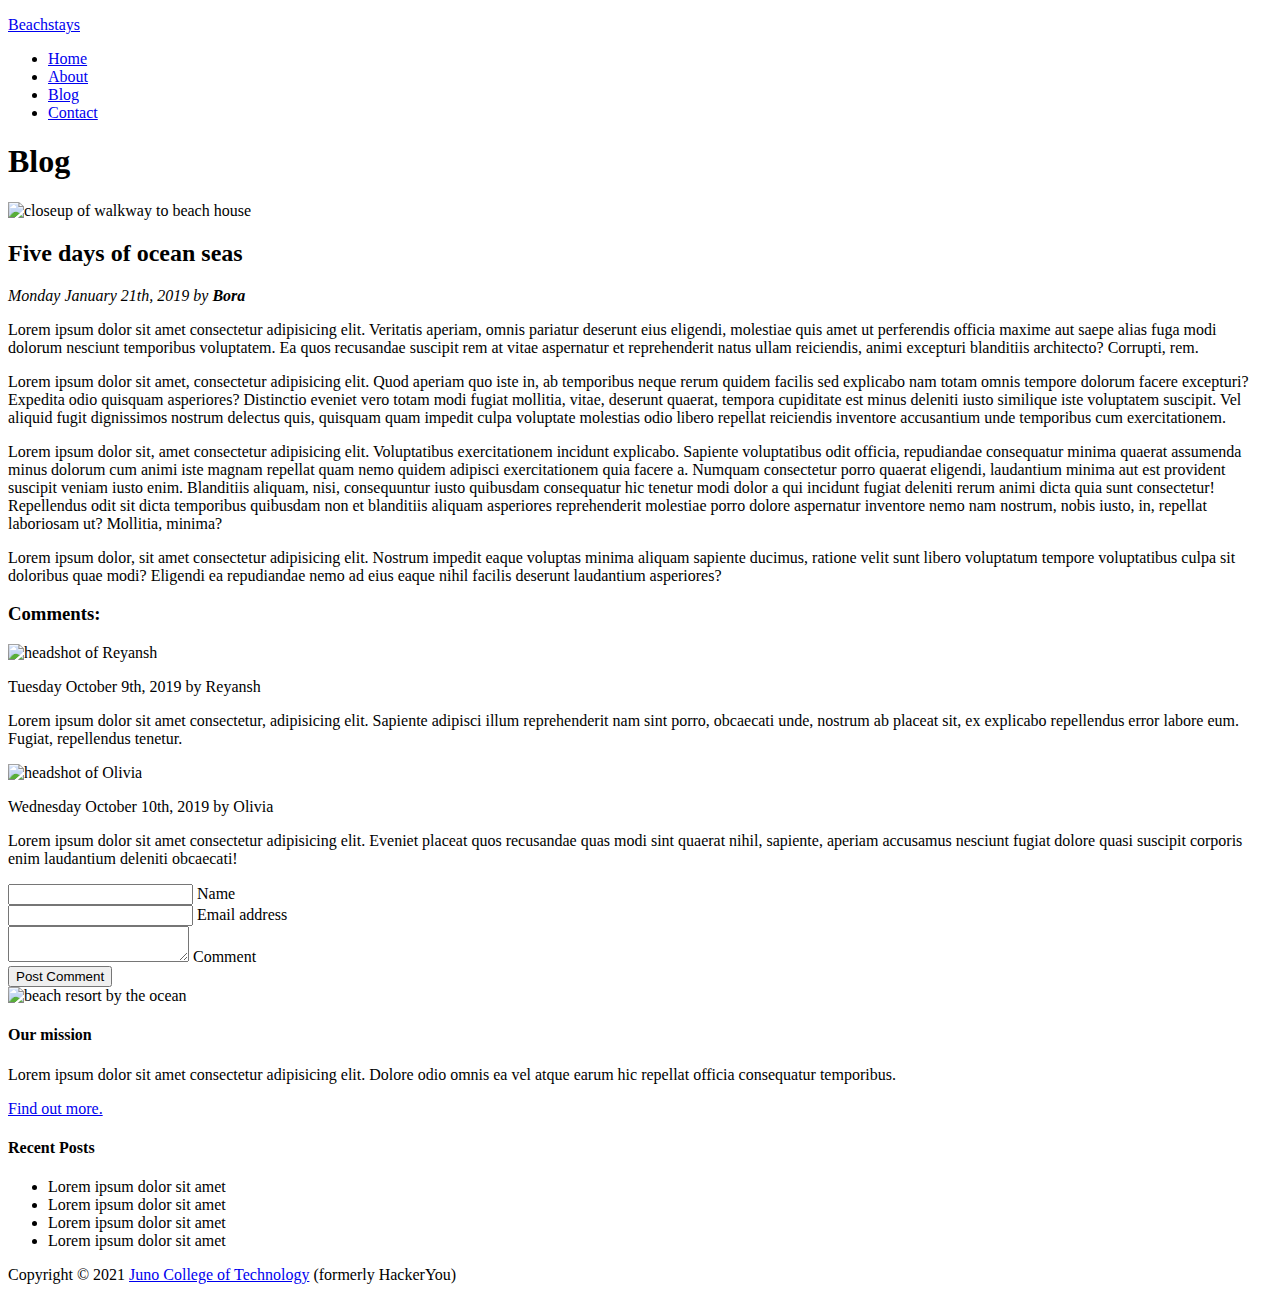
==== blog.html @ acf69e94 "Initilize Blog page:notebook:" ====
<!DOCTYPE html>
<html lang="en">

<head>
    <meta charset="UTF-8">
    <meta http-equiv="X-UA-Compatible" content="IE=edge">
    <meta name="viewport" content="width=device-width, initial-scale=1.0">
    <title>Document</title>
    <!-- link to google fonts -->
    <link rel="preconnect" href="https://fonts.googleapis.com">
    <link rel="preconnect" href="https://fonts.gstatic.com" crossorigin>
    <link
        href="https://fonts.googleapis.com/css2?family=Lato:wght@300;400;700&family=Playfair+Display+SC:ital,wght@1,900&display=swap"
        rel="stylesheet">
    <!-- link to font awesome -->
    <script src="https://kit.fontawesome.com/1eff98ce6d.js" crossorigin="anonymous"></script>
    <!-- link to stylesheet -->
    <link rel="stylesheet" href="./styles/styles.css">
</head>

<body>
    <header class="blogHeader">
        <div class="navContainer wrapper">
            <p><a href="index.html" class="logo">Beachstays</a></p>
            <nav>
                <ul>
                    <li><a href="index.html">Home</a></li>
                    <li><a href="#">About</a></li>
                    <li><a href="blog.html" class="blog">Blog</a></li>
                    <li><a href="contact.html">Contact</a></li>
                </ul>
            </nav>
        </div> <!-- navContainer wrapper -->
    </header>

    <main class="blogMain">
        <div class="mainContainer">
            <h1 class="blogH1">Blog</h1>

            <div class="imgContainer">
                <img src="./images/post-image.jpg" alt="closeup of walkway to beach house">
            </div>

            <article>
                <h2 class="blogH2">Five days of ocean seas</h2>

                <cite class="timestamp">Monday January 21th, 2019 by <strong>Bora</strong></cite>

                <p>Lorem ipsum dolor sit amet consectetur adipisicing elit. Veritatis aperiam, omnis pariatur deserunt
                    eius eligendi, molestiae quis amet ut perferendis officia maxime aut saepe alias fuga modi dolorum
                    nesciunt temporibus voluptatem. Ea quos recusandae suscipit rem at vitae aspernatur et reprehenderit
                    natus ullam reiciendis, animi excepturi blanditiis architecto? Corrupti, rem.</p>
                <p>Lorem ipsum dolor sit amet, consectetur adipisicing elit. Quod aperiam quo iste in, ab temporibus
                    neque rerum quidem facilis sed explicabo nam totam omnis tempore dolorum facere excepturi? Expedita
                    odio quisquam asperiores? Distinctio eveniet vero totam modi fugiat mollitia, vitae, deserunt
                    quaerat, tempora cupiditate est minus deleniti iusto similique iste voluptatem suscipit. Vel aliquid
                    fugit dignissimos nostrum delectus quis, quisquam quam impedit culpa voluptate molestias odio libero
                    repellat reiciendis inventore accusantium unde temporibus cum exercitationem.</p>
                <p>Lorem ipsum dolor sit, amet consectetur adipisicing elit. Voluptatibus exercitationem incidunt
                    explicabo. Sapiente voluptatibus odit officia, repudiandae consequatur minima quaerat assumenda
                    minus dolorum cum animi iste magnam repellat quam nemo quidem adipisci exercitationem quia facere a.
                    Numquam consectetur porro quaerat eligendi, laudantium minima aut est provident suscipit veniam
                    iusto enim. Blanditiis aliquam, nisi, consequuntur iusto quibusdam consequatur hic tenetur modi
                    dolor a qui incidunt fugiat deleniti rerum animi dicta quia sunt consectetur! Repellendus odit sit
                    dicta temporibus quibusdam non et blanditiis aliquam asperiores reprehenderit molestiae porro dolore
                    aspernatur inventore nemo nam nostrum, nobis iusto, in, repellat laboriosam ut? Mollitia, minima?
                </p>
                <p>Lorem ipsum dolor, sit amet consectetur adipisicing elit. Nostrum impedit eaque voluptas minima
                    aliquam sapiente ducimus, ratione velit sunt libero voluptatum tempore voluptatibus culpa sit
                    doloribus quae modi? Eligendi ea repudiandae nemo ad eius eaque nihil facilis deserunt laudantium
                    asperiores?</p>
            </article>

            <section class="commentContainer wrapper">
                <h3 class="blogH3">Comments:</h3>

                <div class="userContainer">
                    <div class="profilePic">
                        <img src="./images/comment-image.jpg" alt="headshot of Reyansh">
                    </div>

                    <div class="text">
                        <p>Tuesday October 9th, 2019 by Reyansh</p>
                        <p>Lorem ipsum dolor sit amet consectetur, adipisicing elit. Sapiente adipisci illum
                            reprehenderit nam
                            sint porro, obcaecati unde, nostrum ab placeat sit, ex explicabo repellendus error labore
                            eum.
                            Fugiat, repellendus tenetur.</p>
                    </div>
                </div>

                <div class="userContainer">
                    <div class="profilePic">
                        <img src="./images/comment-image2.jpg" alt="headshot of Olivia">
                    </div>

                    <div class="text">
                        <p>Wednesday October 10th, 2019 by Olivia</p>
                        <p>Lorem ipsum dolor sit amet consectetur adipisicing elit. Eveniet placeat quos recusandae quas
                            modi
                            sint quaerat nihil, sapiente, aperiam accusamus nesciunt fugiat dolore quasi suscipit
                            corporis enim
                            laudantium deleniti obcaecati!</p>
                    </div>
                </div>
            </section> <!-- commentContainer -->

            <form action="#" class="blogForm">
                <div class="formContainer-top">
                    <div class="form box1">
                        <input type="text" name="name" id="name" placeholder="" required>
                        <label for="name">Name</label>
                    </div>
                    <div class="form box2">
                        <input type="email" name="email" id="email" placeholder="" required>
                        <label for="email">Email address</label>
                    </div>
                </div>
                <div class="form box3">
                    <textarea id="comment" name="comment" placeholder="" maxlength="200" required></textarea>
                    <label for="comment">Comment</label>
                </div>
                <button type="submit">Post Comment</button>
            </form>
        </div> <!-- mainContainer -->

        <aside class="blogAside">
            <div>
                <img src="./images/sidebar-image.jpg" alt="beach resort by the ocean">
            </div>

            <div>
                <h4 class="mainH4">Our mission</h4>
                <p>Lorem ipsum dolor sit amet consectetur adipisicing elit. Dolore odio omnis ea vel atque earum hic
                    repellat officia consequatur temporibus.</p>
                <a href="#">Find out more.</a>
            </div>

            <div>
                <h4 class="mainH4">Recent Posts</h4>
                <ul>
                    <li><span class="blogSpan">Lorem ipsum dolor sit amet</span></li>
                    <li><span class="blogSpan">Lorem ipsum dolor sit amet</span></li>
                    <li><span class="blogSpan">Lorem ipsum dolor sit amet</span></li>
                    <li><span class="blogSpan">Lorem ipsum dolor sit amet</span></li>
                </ul>
            </div>
        </aside> <!-- aside -->
    </main>

    <footer class="blogFooter">
        <p>Copyright © 2021 <a href="https://junocollege.com/">Juno College of Technology</a> (formerly HackerYou)</p>
    </footer>

</body>

</html>
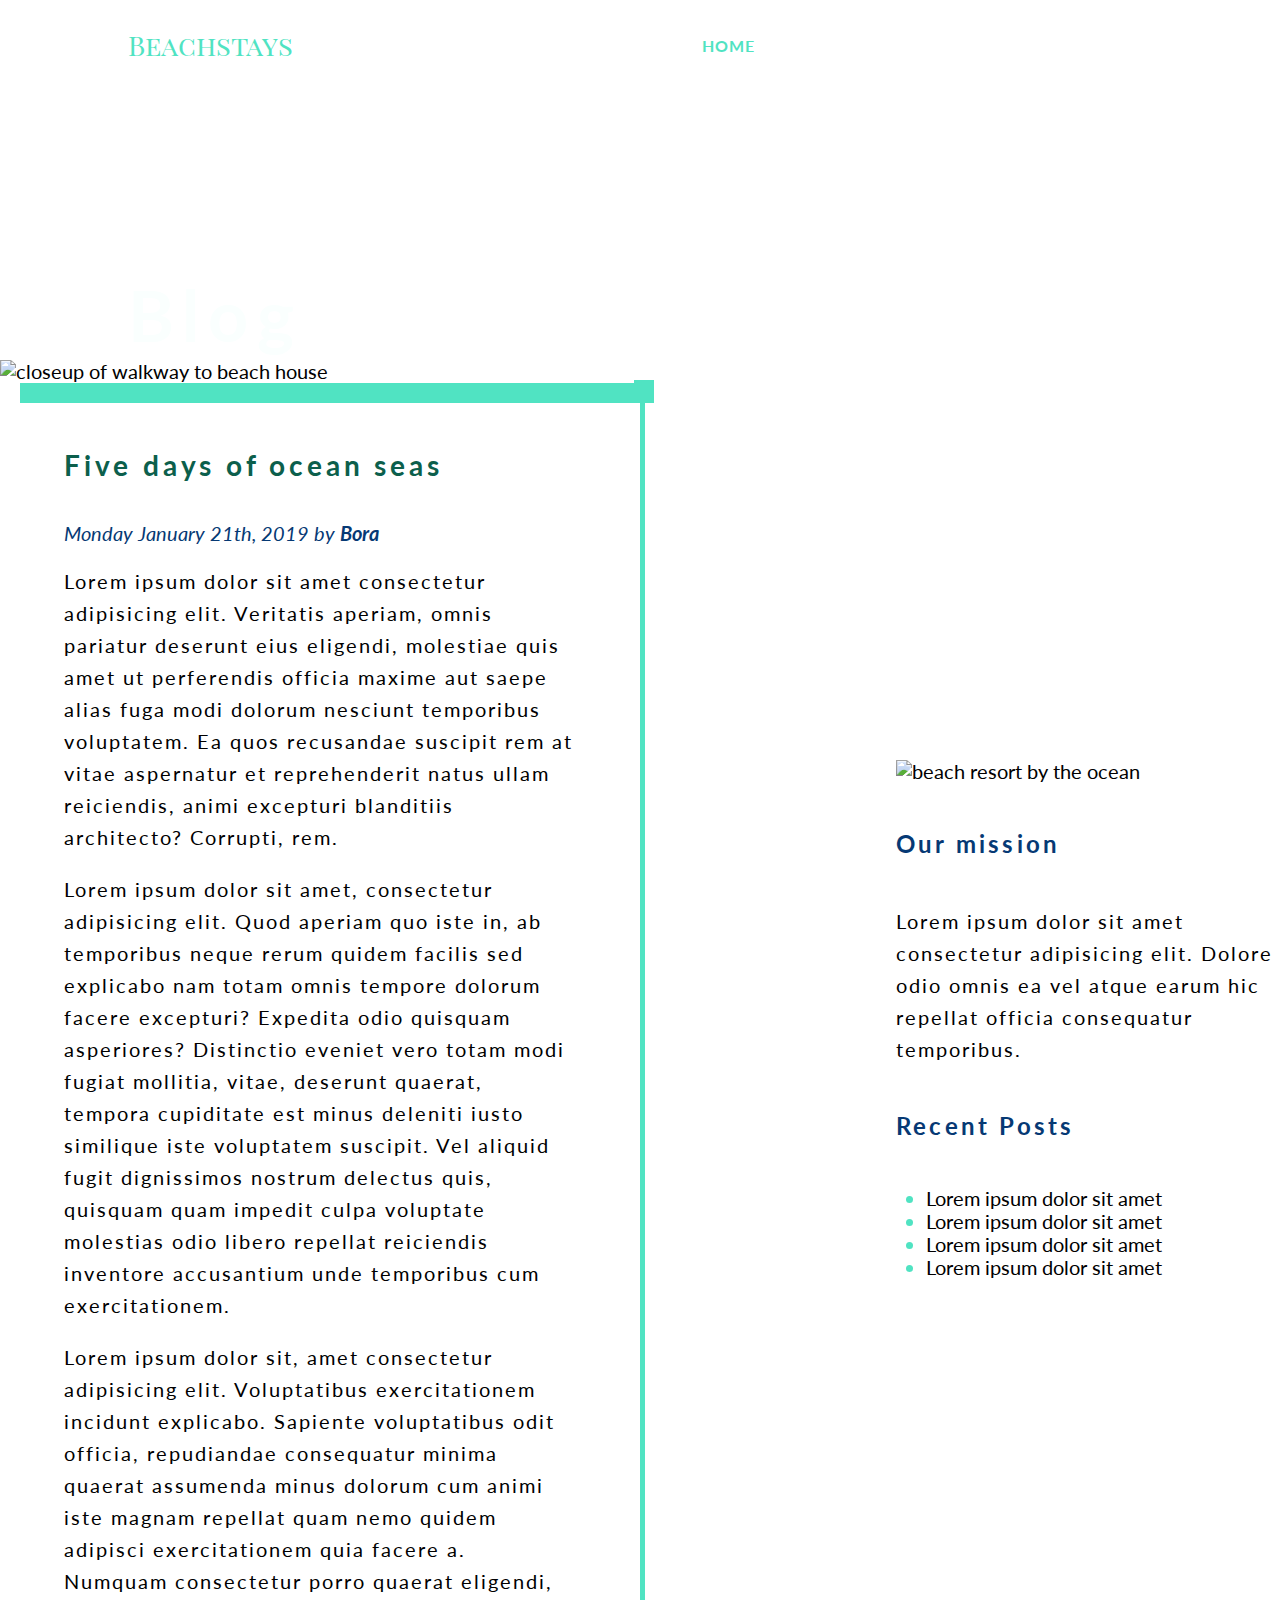
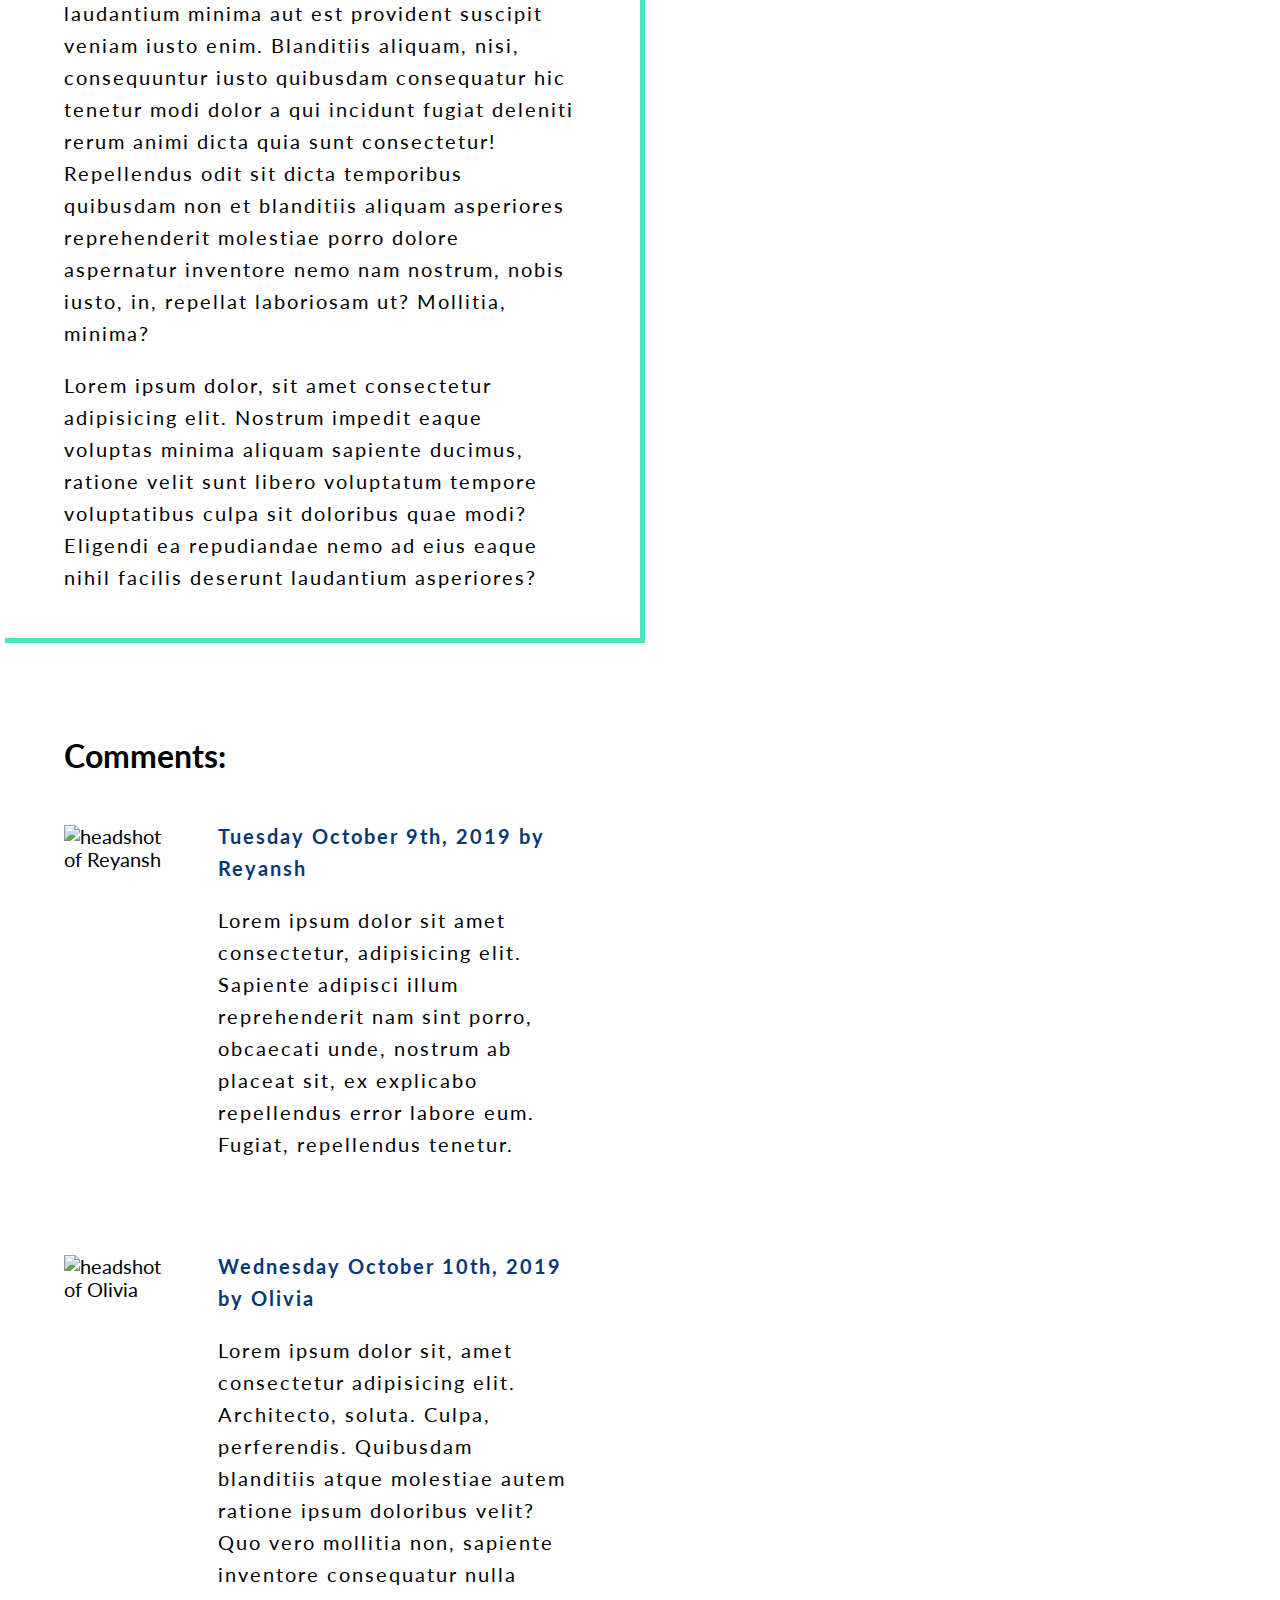
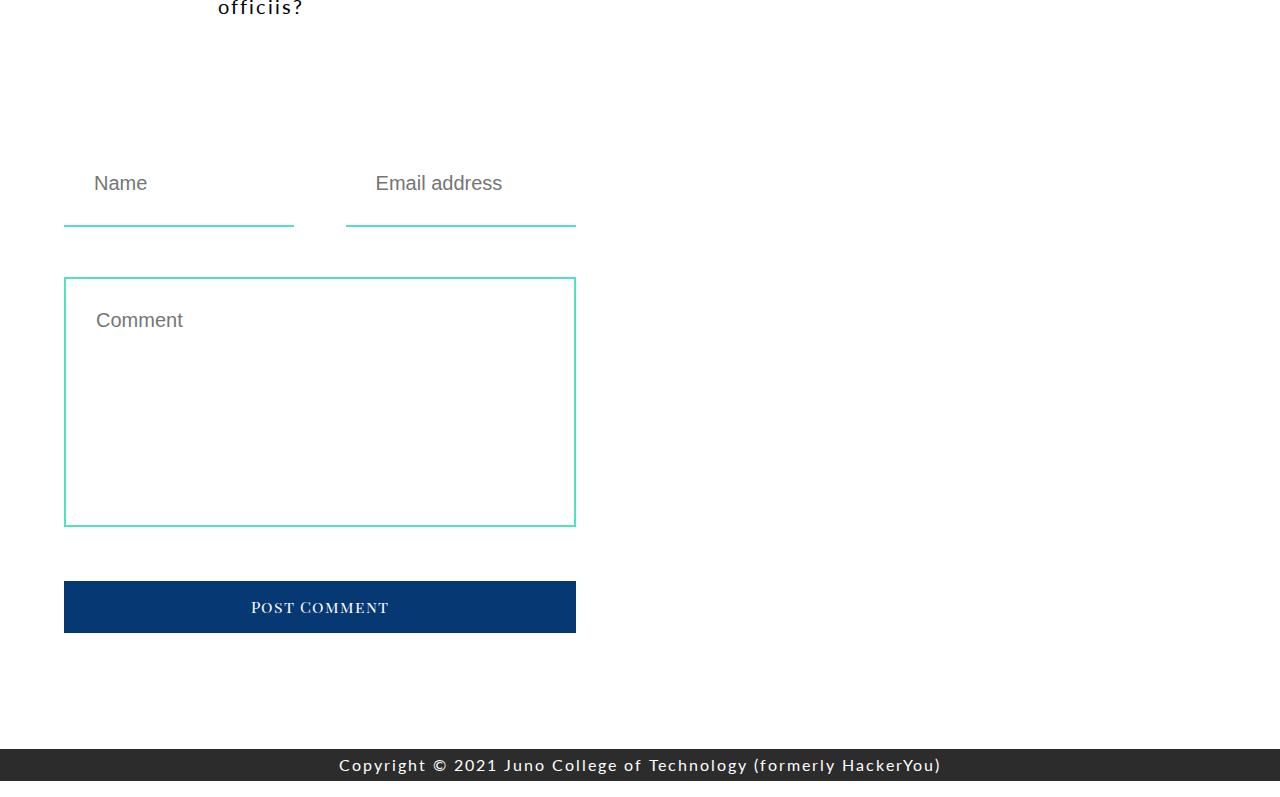
==== commit 4ab0ca14: "Fix responsiveness and reorganize code" ====
--- a/blog.html
+++ b/blog.html
@@ -1,157 +1,185 @@
 <!DOCTYPE html>
 <html lang="en">
-
 <head>
     <meta charset="UTF-8">
     <meta http-equiv="X-UA-Compatible" content="IE=edge">
     <meta name="viewport" content="width=device-width, initial-scale=1.0">
-    <title>Document</title>
+    <title>Blog</title>
+    
     <!-- link to google fonts -->
     <link rel="preconnect" href="https://fonts.googleapis.com">
     <link rel="preconnect" href="https://fonts.gstatic.com" crossorigin>
-    <link
-        href="https://fonts.googleapis.com/css2?family=Lato:wght@300;400;700&family=Playfair+Display+SC:ital,wght@1,900&display=swap"
-        rel="stylesheet">
+    <link href="https://fonts.googleapis.com/css2?family=Lato:wght@300;400;700&family=Playfair+Display+SC:ital,wght@1,900&display=swap" rel="stylesheet">
+
     <!-- link to font awesome -->
     <script src="https://kit.fontawesome.com/1eff98ce6d.js" crossorigin="anonymous"></script>
+
     <!-- link to stylesheet -->
     <link rel="stylesheet" href="./styles/styles.css">
 </head>
 
 <body>
-    <header class="blogHeader">
-        <div class="navContainer wrapper">
-            <p><a href="index.html" class="logo">Beachstays</a></p>
-            <nav>
-                <ul>
-                    <li><a href="index.html">Home</a></li>
-                    <li><a href="#">About</a></li>
-                    <li><a href="blog.html" class="blog">Blog</a></li>
-                    <li><a href="contact.html">Contact</a></li>
-                </ul>
-            </nav>
-        </div> <!-- navContainer wrapper -->
+    <header class='blogHeader'>
+        <div class="blogBackground">
+            <div class="wrapper">
+                <div class="navContainer">
+                    <a class="navLogo" href="./home.html">Beachstays</a>
+                    <!------- nav START ------->
+                    <nav>
+                        <div class="mobileMenu">
+                            <button id="toggleBar" class='button'>Menu</button>
+                        </div>
+                        <ul class="mainMenu">
+                            <li><a class="selected" href="./home.html">Home</a></li>
+                            <li><a href="./home.html#about">About</a></li>
+                            <li><a href="./blog.html">Blog</a></li>
+                            <li><a href="./contact.html">Contact</a></li>
+                        </ul>
+                    </nav>
+                    <!------- nav END ------->
+                </div>
+            </div>
+            <!------- title START ------->
+            <div class="blogTitleContainer">
+                <div class="wrapper">
+                    <h2>Blog</h2>
+                </div>
+            </div>
+            <!------- title END ------->
+        </div>
     </header>
-
-    <main class="blogMain">
-        <div class="mainContainer">
-            <h1 class="blogH1">Blog</h1>
-
-            <div class="imgContainer">
+    
+    <main class='blogMain'>
+        <section class="leftBlogContainer">
+            <!------- blog img START ------->
+            <div class="blogImgContainer">
                 <img src="./images/post-image.jpg" alt="closeup of walkway to beach house">
             </div>
-
-            <article>
-                <h2 class="blogH2">Five days of ocean seas</h2>
-
-                <cite class="timestamp">Monday January 21th, 2019 by <strong>Bora</strong></cite>
-
-                <p>Lorem ipsum dolor sit amet consectetur adipisicing elit. Veritatis aperiam, omnis pariatur deserunt
-                    eius eligendi, molestiae quis amet ut perferendis officia maxime aut saepe alias fuga modi dolorum
-                    nesciunt temporibus voluptatem. Ea quos recusandae suscipit rem at vitae aspernatur et reprehenderit
-                    natus ullam reiciendis, animi excepturi blanditiis architecto? Corrupti, rem.</p>
-                <p>Lorem ipsum dolor sit amet, consectetur adipisicing elit. Quod aperiam quo iste in, ab temporibus
-                    neque rerum quidem facilis sed explicabo nam totam omnis tempore dolorum facere excepturi? Expedita
-                    odio quisquam asperiores? Distinctio eveniet vero totam modi fugiat mollitia, vitae, deserunt
-                    quaerat, tempora cupiditate est minus deleniti iusto similique iste voluptatem suscipit. Vel aliquid
-                    fugit dignissimos nostrum delectus quis, quisquam quam impedit culpa voluptate molestias odio libero
-                    repellat reiciendis inventore accusantium unde temporibus cum exercitationem.</p>
-                <p>Lorem ipsum dolor sit, amet consectetur adipisicing elit. Voluptatibus exercitationem incidunt
-                    explicabo. Sapiente voluptatibus odit officia, repudiandae consequatur minima quaerat assumenda
-                    minus dolorum cum animi iste magnam repellat quam nemo quidem adipisci exercitationem quia facere a.
-                    Numquam consectetur porro quaerat eligendi, laudantium minima aut est provident suscipit veniam
-                    iusto enim. Blanditiis aliquam, nisi, consequuntur iusto quibusdam consequatur hic tenetur modi
-                    dolor a qui incidunt fugiat deleniti rerum animi dicta quia sunt consectetur! Repellendus odit sit
-                    dicta temporibus quibusdam non et blanditiis aliquam asperiores reprehenderit molestiae porro dolore
-                    aspernatur inventore nemo nam nostrum, nobis iusto, in, repellat laboriosam ut? Mollitia, minima?
-                </p>
-                <p>Lorem ipsum dolor, sit amet consectetur adipisicing elit. Nostrum impedit eaque voluptas minima
-                    aliquam sapiente ducimus, ratione velit sunt libero voluptatum tempore voluptatibus culpa sit
-                    doloribus quae modi? Eligendi ea repudiandae nemo ad eius eaque nihil facilis deserunt laudantium
-                    asperiores?</p>
+            <!------- blog img END ------->
+    
+            <!------- blog article START ------->
+            <article class="blogTextContainer">
+                <div class="wrapper">
+                    <h3>Five days of ocean seas</h3>
+                    <cite>Monday January 21th, 2019 by <strong>Bora</strong></cite>
+                    <p>Lorem ipsum dolor sit amet consectetur adipisicing elit. Veritatis aperiam, omnis pariatur deserunt
+                        eius eligendi, molestiae quis amet ut perferendis officia maxime aut saepe alias fuga modi dolorum
+                        nesciunt temporibus voluptatem. Ea quos recusandae suscipit rem at vitae aspernatur et reprehenderit
+                        natus ullam reiciendis, animi excepturi blanditiis architecto? Corrupti, rem.</p>
+                    <p>Lorem ipsum dolor sit amet, consectetur adipisicing elit. Quod aperiam quo iste in, ab temporibus
+                        neque rerum quidem facilis sed explicabo nam totam omnis tempore dolorum facere excepturi? Expedita
+                        odio quisquam asperiores? Distinctio eveniet vero totam modi fugiat mollitia, vitae, deserunt
+                        quaerat, tempora cupiditate est minus deleniti iusto similique iste voluptatem suscipit. Vel aliquid
+                        fugit dignissimos nostrum delectus quis, quisquam quam impedit culpa voluptate molestias odio libero
+                        repellat reiciendis inventore accusantium unde temporibus cum exercitationem.</p>
+                    <p>Lorem ipsum dolor sit, amet consectetur adipisicing elit. Voluptatibus exercitationem incidunt
+                        explicabo. Sapiente voluptatibus odit officia, repudiandae consequatur minima quaerat assumenda
+                        minus dolorum cum animi iste magnam repellat quam nemo quidem adipisci exercitationem quia facere a.
+                        Numquam consectetur porro quaerat eligendi, laudantium minima aut est provident suscipit veniam
+                        iusto enim. Blanditiis aliquam, nisi, consequuntur iusto quibusdam consequatur hic tenetur modi
+                        dolor a qui incidunt fugiat deleniti rerum animi dicta quia sunt consectetur! Repellendus odit sit
+                        dicta temporibus quibusdam non et blanditiis aliquam asperiores reprehenderit molestiae porro dolore
+                        aspernatur inventore nemo nam nostrum, nobis iusto, in, repellat laboriosam ut? Mollitia, minima?
+                    </p>
+                    <p>Lorem ipsum dolor, sit amet consectetur adipisicing elit. Nostrum impedit eaque voluptas minima
+                        aliquam sapiente ducimus, ratione velit sunt libero voluptatum tempore voluptatibus culpa sit
+                        doloribus quae modi? Eligendi ea repudiandae nemo ad eius eaque nihil facilis deserunt laudantium
+                        asperiores?</p>
+                </div>
             </article>
-
-            <section class="commentContainer wrapper">
-                <h3 class="blogH3">Comments:</h3>
-
-                <div class="userContainer">
-                    <div class="profilePic">
-                        <img src="./images/comment-image.jpg" alt="headshot of Reyansh">
+            <!------- blog article END ------->
+    
+            <!------- comment section START ------->
+            <div class="commentContainer">
+                <div class="wrapper">
+                    <h6>Comments:</h6>
+                    <div class="userContainer">
+                        <div class="userImgContainer">
+                            <img src="./images/comment-image.jpg" alt="headshot of Reyansh">
+                        </div>
+                        <div class="userTextContainer">
+                            <p>Tuesday October 9th, 2019 by Reyansh</p>
+                            <p>Lorem ipsum dolor sit amet consectetur, adipisicing elit. Sapiente adipisci illum
+                                reprehenderit nam sint porro, obcaecati unde, nostrum ab placeat sit, ex explicabo
+                                repellendus error labore eum. Fugiat, repellendus tenetur.</p>
+                        </div>
                     </div>
-
-                    <div class="text">
-                        <p>Tuesday October 9th, 2019 by Reyansh</p>
-                        <p>Lorem ipsum dolor sit amet consectetur, adipisicing elit. Sapiente adipisci illum
-                            reprehenderit nam
-                            sint porro, obcaecati unde, nostrum ab placeat sit, ex explicabo repellendus error labore
-                            eum.
-                            Fugiat, repellendus tenetur.</p>
+    
+                    <div class="userContainer">
+                        <div class="userImgContainer">
+                            <img src="./images/comment-image2.jpg" alt="headshot of Olivia">
+                        </div>
+                        <div class="userTextContainer">
+                            <p>Wednesday October 10th, 2019 by Olivia</p>
+                            <p>Lorem ipsum dolor sit, amet consectetur adipisicing elit. Architecto, soluta. Culpa,
+                                perferendis. Quibusdam blanditiis atque molestiae autem ratione ipsum doloribus velit? Quo
+                                vero mollitia non, sapiente inventore consequatur nulla officiis?</p>
+                        </div>
                     </div>
+                    <!------- form container START ------->
+                    <form target="_blank" method="POST" class='blogForm'>
+                        <div class="topContainer">
+                            <label for="inputName" class="sr-only">Name</label>
+                            <input type="text" id="inputName" name="name" placeholder="Name" required="required">
+    
+                            <label for="inputEmail" class="sr-only">Email address</label>
+                            <input type="email" id="inputEmail" name="email" placeholder="Email address"
+                                required="required">
+                        </div>
+    
+                        <label for="inputMessage" class="sr-only">Comment</label>
+                        <textarea name="message" id="inputMessage" placeholder="Comment" required="required"></textarea>
+    
+                        <button type="submit" class='button'>Post Comment</button>
+                    </form>
+                    <!------- form container END ------->
                 </div>
-
-                <div class="userContainer">
-                    <div class="profilePic">
-                        <img src="./images/comment-image2.jpg" alt="headshot of Olivia">
-                    </div>
-
-                    <div class="text">
-                        <p>Wednesday October 10th, 2019 by Olivia</p>
-                        <p>Lorem ipsum dolor sit amet consectetur adipisicing elit. Eveniet placeat quos recusandae quas
-                            modi
-                            sint quaerat nihil, sapiente, aperiam accusamus nesciunt fugiat dolore quasi suscipit
-                            corporis enim
-                            laudantium deleniti obcaecati!</p>
-                    </div>
-                </div>
-            </section> <!-- commentContainer -->
-
-            <form action="#" class="blogForm">
-                <div class="formContainer-top">
-                    <div class="form box1">
-                        <input type="text" name="name" id="name" placeholder="" required>
-                        <label for="name">Name</label>
-                    </div>
-                    <div class="form box2">
-                        <input type="email" name="email" id="email" placeholder="" required>
-                        <label for="email">Email address</label>
-                    </div>
-                </div>
-                <div class="form box3">
-                    <textarea id="comment" name="comment" placeholder="" maxlength="200" required></textarea>
-                    <label for="comment">Comment</label>
-                </div>
-                <button type="submit">Post Comment</button>
-            </form>
-        </div> <!-- mainContainer -->
-
-        <aside class="blogAside">
+                <!------- comment section END ------->
+            </div>
+    
+        </section>
+        <!------- aside container START ------->
+        <aside class="rightBlogContainer">
+            <div class="blogMargin"></div>
             <div>
                 <img src="./images/sidebar-image.jpg" alt="beach resort by the ocean">
             </div>
-
             <div>
-                <h4 class="mainH4">Our mission</h4>
+                <h4>Our mission</h4>
                 <p>Lorem ipsum dolor sit amet consectetur adipisicing elit. Dolore odio omnis ea vel atque earum hic
                     repellat officia consequatur temporibus.</p>
-                <a href="#">Find out more.</a>
             </div>
-
             <div>
-                <h4 class="mainH4">Recent Posts</h4>
+                <h4>Recent Posts</h4>
                 <ul>
-                    <li><span class="blogSpan">Lorem ipsum dolor sit amet</span></li>
-                    <li><span class="blogSpan">Lorem ipsum dolor sit amet</span></li>
-                    <li><span class="blogSpan">Lorem ipsum dolor sit amet</span></li>
-                    <li><span class="blogSpan">Lorem ipsum dolor sit amet</span></li>
+                    <li>
+                        <a href="#"><span class="blogSpan">Lorem ipsum dolor sit amet</span></a>
+                    </li>
+                    <li>
+                        <a href="#"><span class="blogSpan">Lorem ipsum dolor sit amet</span></a>
+                    </li>
+                    <li>
+                        <a href="#"><span class="blogSpan">Lorem ipsum dolor sit amet</span></a>
+                    </li>
+                    <li>
+                        <a href="#">
+                            <span class="blogSpan">Lorem ipsum dolor sit amet</span></a>
+                    </li>
                 </ul>
             </div>
-        </aside> <!-- aside -->
+        </aside>
+        <!------- aside container END ------->
     </main>
-
-    <footer class="blogFooter">
-        <p>Copyright © 2021 <a href="https://junocollege.com/">Juno College of Technology</a> (formerly HackerYou)</p>
+    
+    <!------- footer START ------->
+    <footer>
+        <p>Copyright © 2021 <a href="https://junocollege.com/" target="_blank" rel="noopener">Juno College of Technology</a>
+            (formerly HackerYou)</p>
     </footer>
-
+    <!------- footer END ------->
+    
+    <!-- link to js -->
+    <script src="./script.js"></script>
 </body>
 
 </html>--- a/styles/styles.css
+++ b/styles/styles.css
@@ -0,0 +1,1388 @@
+html {
+  line-height: 1.15;
+  -ms-text-size-adjust: 100%;
+  -webkit-text-size-adjust: 100%;
+}
+
+body {
+  margin: 0;
+}
+
+article, aside, footer, header, nav, section {
+  display: block;
+}
+
+h1 {
+  font-size: 2em;
+  margin: 0.67em 0;
+}
+
+figcaption, figure, main {
+  display: block;
+}
+
+figure {
+  margin: 1em 40px;
+}
+
+hr {
+  -webkit-box-sizing: content-box;
+          box-sizing: content-box;
+  height: 0;
+  overflow: visible;
+}
+
+pre {
+  font-family: monospace, monospace;
+  font-size: 1em;
+}
+
+a {
+  background-color: transparent;
+  -webkit-text-decoration-skip: objects;
+}
+
+abbr[title] {
+  border-bottom: none;
+  text-decoration: underline;
+  -webkit-text-decoration: underline dotted;
+          text-decoration: underline dotted;
+}
+
+b, strong {
+  font-weight: inherit;
+}
+
+b, strong {
+  font-weight: bolder;
+}
+
+code, kbd, samp {
+  font-family: monospace, monospace;
+  font-size: 1em;
+}
+
+dfn {
+  font-style: italic;
+}
+
+mark {
+  background-color: #ff0;
+  color: #000;
+}
+
+small {
+  font-size: 80%;
+}
+
+sub, sup {
+  font-size: 75%;
+  line-height: 0;
+  position: relative;
+  vertical-align: baseline;
+}
+
+sub {
+  bottom: -0.25em;
+}
+
+sup {
+  top: -0.5em;
+}
+
+audio, video {
+  display: inline-block;
+}
+
+audio:not([controls]) {
+  display: none;
+  height: 0;
+}
+
+img {
+  border-style: none;
+}
+
+svg:not(:root) {
+  overflow: hidden;
+}
+
+button, input, optgroup, select, textarea {
+  font-family: sans-serif;
+  font-size: 100%;
+  line-height: 1.15;
+  margin: 0;
+}
+
+button, input {
+  overflow: visible;
+}
+
+button, select {
+  text-transform: none;
+}
+
+button, html [type=button], [type=reset], [type=submit] {
+  -webkit-appearance: button;
+}
+
+button::-moz-focus-inner, [type=button]::-moz-focus-inner, [type=reset]::-moz-focus-inner, [type=submit]::-moz-focus-inner {
+  border-style: none;
+  padding: 0;
+}
+
+button:-moz-focusring, [type=button]:-moz-focusring, [type=reset]:-moz-focusring, [type=submit]:-moz-focusring {
+  outline: 1px dotted ButtonText;
+}
+
+fieldset {
+  padding: 0.35em 0.75em 0.625em;
+}
+
+legend {
+  -webkit-box-sizing: border-box;
+          box-sizing: border-box;
+  color: inherit;
+  display: table;
+  max-width: 100%;
+  padding: 0;
+  white-space: normal;
+}
+
+progress {
+  display: inline-block;
+  vertical-align: baseline;
+}
+
+textarea {
+  overflow: auto;
+}
+
+[type=checkbox], [type=radio] {
+  -webkit-box-sizing: border-box;
+          box-sizing: border-box;
+  padding: 0;
+}
+
+[type=number]::-webkit-inner-spin-button, [type=number]::-webkit-outer-spin-button {
+  height: auto;
+}
+
+[type=search] {
+  -webkit-appearance: textfield;
+  outline-offset: -2px;
+}
+
+[type=search]::-webkit-search-cancel-button, [type=search]::-webkit-search-decoration {
+  -webkit-appearance: none;
+}
+
+::-webkit-file-upload-button {
+  -webkit-appearance: button;
+  font: inherit;
+}
+
+details, menu {
+  display: block;
+}
+
+summary {
+  display: list-item;
+}
+
+canvas {
+  display: inline-block;
+}
+
+template {
+  display: none;
+}
+
+[hidden] {
+  display: none;
+}
+
+.clearfix:after {
+  visibility: hidden;
+  display: block;
+  font-size: 0;
+  content: "";
+  clear: both;
+  height: 0;
+}
+
+html {
+  -webkit-box-sizing: border-box;
+  box-sizing: border-box;
+}
+
+*, *:before, *:after {
+  -webkit-box-sizing: inherit;
+          box-sizing: inherit;
+}
+
+.sr-only {
+  position: absolute;
+  width: 1px;
+  height: 1px;
+  margin: -1px;
+  border: 0;
+  padding: 0;
+  white-space: nowrap;
+  -webkit-clip-path: inset(100%);
+          clip-path: inset(100%);
+  clip: rect(0 0 0 0);
+  overflow: hidden;
+}
+
+html {
+  scroll-behavior: smooth;
+}
+
+body {
+  max-width: 2600px;
+  font-family: "Lato", sans-serif;
+  font-size: 125%;
+  margin: 0 auto;
+  padding: 0;
+}
+
+.wrapper {
+  width: 80%;
+  margin: 0 auto;
+}
+
+.navLogo,
+.titleLogo,
+.button {
+  font-family: "Playfair Display SC", serif;
+}
+
+h2 {
+  font-size: 4.35rem;
+  line-height: 58px;
+  letter-spacing: 9px;
+  color: #FAFFFE;
+}
+
+h3 {
+  font-size: 1.75rem;
+  line-height: 58px;
+  letter-spacing: 3.8px;
+  color: #0C5F4C;
+}
+
+h4 {
+  font-size: 1.5rem;
+  line-height: 58px;
+  letter-spacing: 3.2px;
+}
+
+ul {
+  padding: 0;
+}
+
+li {
+  list-style-type: none;
+}
+
+a {
+  text-decoration: none;
+  outline: none;
+}
+
+p {
+  line-height: 32px;
+  letter-spacing: 2px;
+}
+
+img {
+  width: 100%;
+  height: 100%;
+  -o-object-fit: cover;
+     object-fit: cover;
+}
+
+.button {
+  background: #063974;
+  font-size: 1rem;
+  letter-spacing: 1px;
+  line-height: 32px;
+  color: white;
+  padding: 10px 20px;
+}
+
+.button:focus,
+.button:hover {
+  background-color: #50E3C2;
+  color: white;
+  -webkit-transition: all 0.2s;
+  transition: all 0.2s;
+}
+
+.button,
+button {
+  cursor: pointer;
+  border: 0;
+}
+
+.navContainer {
+  height: 10vh;
+  display: -webkit-box;
+  display: -ms-flexbox;
+  display: flex;
+  -webkit-box-orient: horizontal;
+  -webkit-box-direction: normal;
+      -ms-flex-direction: row;
+          flex-direction: row;
+  -webkit-box-pack: justify;
+      -ms-flex-pack: justify;
+          justify-content: space-between;
+}
+.navContainer .navLogo {
+  display: -webkit-box;
+  display: -ms-flexbox;
+  display: flex;
+  -webkit-box-orient: vertical;
+  -webkit-box-direction: normal;
+      -ms-flex-direction: column;
+          flex-direction: column;
+  -webkit-box-pack: center;
+      -ms-flex-pack: center;
+          justify-content: center;
+}
+.navContainer .navLogo,
+.navContainer .navLogo:visited {
+  font-size: 1.73rem;
+  color: #50E3C2;
+}
+.navContainer nav {
+  text-align: right;
+  display: -webkit-box;
+  display: -ms-flexbox;
+  display: flex;
+  -webkit-box-orient: vertical;
+  -webkit-box-direction: normal;
+      -ms-flex-direction: column;
+          flex-direction: column;
+  -webkit-box-pack: center;
+      -ms-flex-pack: center;
+          justify-content: center;
+  width: 50%;
+  position: relative;
+}
+.navContainer nav .mobileMenu {
+  display: -webkit-box;
+  display: -ms-flexbox;
+  display: flex;
+  -webkit-box-orient: horizontal;
+  -webkit-box-direction: normal;
+      -ms-flex-direction: row;
+          flex-direction: row;
+  -webkit-box-pack: right;
+      -ms-flex-pack: right;
+          justify-content: right;
+}
+.navContainer nav .mainMenu li a {
+  font-size: 1rem;
+  line-height: 29px;
+  letter-spacing: 1px;
+  text-transform: uppercase;
+  font-weight: bold;
+}
+.navContainer nav .mainMenu li a,
+.navContainer nav .mainMenu li a:visited {
+  color: white;
+}
+.navContainer nav .mainMenu li a:focus,
+.navContainer nav .mainMenu li a:hover {
+  color: #50E3C2;
+  border-bottom: 2px solid #50E3C2;
+  -webkit-transition: all 0.2s;
+  transition: all 0.2s;
+}
+.navContainer nav .mainMenu li .selected,
+.navContainer nav .mainMenu li .selected:visited {
+  color: #50E3C2;
+}
+
+.mainMenu {
+  z-index: 100;
+  text-align: right;
+  padding: 15px;
+  display: initial;
+  display: -webkit-box;
+  display: -ms-flexbox;
+  display: flex;
+  -webkit-box-orient: horizontal;
+  -webkit-box-direction: normal;
+      -ms-flex-direction: row;
+          flex-direction: row;
+  -webkit-box-pack: space-evenly;
+      -ms-flex-pack: space-evenly;
+          justify-content: space-evenly;
+  position: absolute;
+  left: 0;
+  right: 0;
+}
+
+#toggleBar {
+  display: none;
+}
+
+/* landscape phone to portrait tablet */
+@media (max-width: 940px) {
+  .navContainer nav {
+    width: 20%;
+  }
+  .navContainer nav .mainMenu {
+    display: none;
+    background-color: rgba(6, 57, 116, 0.9);
+    top: 5vh;
+  }
+  .navContainer .mainMenu.hamburger {
+    display: block;
+  }
+  .navContainer #toggleBar {
+    display: block;
+  }
+}
+/* landscape phone to portrait tablet */
+@media (max-width: 768px) {
+  .navContainer nav {
+    width: 30%;
+  }
+}
+footer {
+  text-align: center;
+  font-size: 1rem;
+  background: #2C2C2C;
+  color: white;
+  padding: 0 25px;
+}
+footer a,
+footer a visited {
+  color: white;
+}
+footer a:focus,
+footer a:hover {
+  color: #50E3C2;
+  border-bottom: 2px solid #50E3C2;
+  -webkit-transition: all 0.2s;
+  transition: all 0.2s;
+}
+
+.homeHeader {
+  height: 100vh;
+}
+.homeHeader .homeBackground {
+  background-image: url(../images/home-image-1.jpg);
+  background-size: cover;
+  background-attachment: fixed;
+  background-repeat: no-repeat;
+}
+.homeHeader .homeBackground .titleContainer {
+  display: -webkit-box;
+  display: -ms-flexbox;
+  display: flex;
+  -webkit-box-orient: vertical;
+  -webkit-box-direction: normal;
+      -ms-flex-direction: column;
+          flex-direction: column;
+  -webkit-box-pack: center;
+      -ms-flex-pack: center;
+          justify-content: center;
+  height: 80vh;
+  position: relative;
+}
+.homeHeader .homeBackground .titleContainer h1 {
+  font-size: 3.1rem;
+  line-height: 58px;
+  letter-spacing: 6.7px;
+  color: #0C5F4C;
+  margin: 0 auto;
+  z-index: 10;
+}
+.homeHeader .homeBackground .titleContainer h1 .titleLogo {
+  font-size: 5.56rem;
+  letter-spacing: 0;
+  color: #063974;
+  display: block;
+}
+.homeHeader .homeBackground .titleContainer .headerImgContainer {
+  width: 40%;
+  position: absolute;
+  left: 0;
+  bottom: -10vh;
+  min-width: 500px;
+}
+
+.visit {
+  display: -webkit-box;
+  display: -ms-flexbox;
+  display: flex;
+  -webkit-box-orient: horizontal;
+  -webkit-box-direction: normal;
+      -ms-flex-direction: row;
+          flex-direction: row;
+  -webkit-box-pack: justify;
+      -ms-flex-pack: justify;
+          justify-content: space-between;
+  margin: 100px auto;
+}
+.visit .visitTextContainer {
+  width: 60%;
+}
+.visit .visitImgContainer {
+  -webkit-box-shadow: -20px 20px #50E3C2;
+          box-shadow: -20px 20px #50E3C2;
+  width: 300px;
+}
+
+.galleryContainer {
+  background-color: #D2F9F1;
+}
+.galleryContainer ul {
+  display: -webkit-box;
+  display: -ms-flexbox;
+  display: flex;
+  -webkit-box-orient: horizontal;
+  -webkit-box-direction: normal;
+      -ms-flex-direction: row;
+          flex-direction: row;
+  -webkit-box-pack: space-evenly;
+      -ms-flex-pack: space-evenly;
+          justify-content: space-evenly;
+  padding: 70px;
+}
+.galleryContainer ul .galleryImgContainer {
+  padding: 5px;
+}
+.galleryContainer ul .galleryImgContainer:hover {
+  -webkit-transform: scale(1.5);
+          transform: scale(1.5);
+  -webkit-transition: all 0.2s;
+  transition: all 0.2s;
+}
+
+.beachHouses ul {
+  margin: 100px auto;
+  display: -webkit-box;
+  display: -ms-flexbox;
+  display: flex;
+  -webkit-box-orient: horizontal;
+  -webkit-box-direction: normal;
+      -ms-flex-direction: row;
+          flex-direction: row;
+  -webkit-box-pack: justify;
+      -ms-flex-pack: justify;
+          justify-content: space-between;
+  -ms-flex-wrap: wrap;
+      flex-wrap: wrap;
+}
+.beachHouses ul li {
+  width: 50%;
+  margin: 0 auto;
+  margin-bottom: 25px;
+}
+.beachHouses ul li .beachHouseTitleContainer {
+  display: -webkit-box;
+  display: -ms-flexbox;
+  display: flex;
+  -webkit-box-orient: horizontal;
+  -webkit-box-direction: normal;
+      -ms-flex-direction: row;
+          flex-direction: row;
+  width: 100%;
+}
+.beachHouses ul li .beachHouseTitleContainer .iconContainer {
+  display: -webkit-box;
+  display: -ms-flexbox;
+  display: flex;
+  -webkit-box-orient: vertical;
+  -webkit-box-direction: normal;
+      -ms-flex-direction: column;
+          flex-direction: column;
+  -webkit-box-pack: center;
+      -ms-flex-pack: center;
+          justify-content: center;
+  margin: 10px;
+}
+.beachHouses ul li .beachHouseTitleContainer .iconContainer i {
+  font-size: 1.5rem;
+  text-align: center;
+  background-color: #50E3C2;
+  color: white;
+  width: 50px;
+  height: 50px;
+  display: -webkit-box;
+  display: -ms-flexbox;
+  display: flex;
+  -webkit-box-orient: vertical;
+  -webkit-box-direction: normal;
+      -ms-flex-direction: column;
+          flex-direction: column;
+  -webkit-box-pack: center;
+      -ms-flex-pack: center;
+          justify-content: center;
+  border-radius: 50%;
+}
+.beachHouses ul li p {
+  margin: 0 70px;
+}
+
+h5 {
+  font-size: 1.75rem;
+  line-height: 58px;
+  letter-spacing: 3.8px;
+}
+
+.newLocations {
+  background-color: #D2F9F1;
+  display: -webkit-box;
+  display: -ms-flexbox;
+  display: flex;
+  -webkit-box-orient: horizontal;
+  -webkit-box-direction: normal;
+      -ms-flex-direction: row;
+          flex-direction: row;
+  -webkit-box-pack: justify;
+      -ms-flex-pack: justify;
+          justify-content: space-between;
+  height: 1000px;
+  position: relative;
+}
+.newLocations .leftContainer,
+.newLocations .rightContainer {
+  width: 45%;
+  position: absolute;
+}
+.newLocations .leftContainer h5,
+.newLocations .rightContainer h5 {
+  color: #063974;
+}
+.newLocations .leftContainer .leftContainerImg,
+.newLocations .leftContainer .rightContainerImg,
+.newLocations .rightContainer .leftContainerImg,
+.newLocations .rightContainer .rightContainerImg {
+  height: 500px;
+}
+.newLocations .leftContainer .leftContainerText,
+.newLocations .leftContainer .rightContainerText,
+.newLocations .rightContainer .leftContainerText,
+.newLocations .rightContainer .rightContainerText {
+  margin: 100px 0;
+}
+
+.leftContainer {
+  left: 0;
+  top: -25px;
+}
+.leftContainer .leftContainerImg {
+  -webkit-box-shadow: 20px 20px #50E3C2;
+          box-shadow: 20px 20px #50E3C2;
+}
+.leftContainer .leftContainerText {
+  text-align: right;
+}
+.leftContainer .leftContainerText p {
+  margin-left: 10vw;
+}
+
+.rightContainer {
+  right: 0;
+  bottom: -25px;
+}
+.rightContainer .rightContainerImg {
+  -webkit-box-shadow: -20px 20px #50E3C2;
+          box-shadow: -20px 20px #50E3C2;
+}
+.rightContainer .rightContainerText p {
+  margin-right: 10vw;
+}
+
+.freeTrip {
+  text-align: center;
+  margin: 100px auto;
+  padding: 0 100px;
+}
+.freeTrip h5 {
+  color: #0C5F4C;
+}
+
+@media (max-width: 1400px) {
+  .visit .visitTextContainer {
+    margin-right: 50px;
+  }
+
+  .galleryContainer ul {
+    -ms-flex-wrap: wrap;
+        flex-wrap: wrap;
+  }
+
+  .beachHouses ul li p {
+    margin: 0;
+    margin-left: 70px;
+  }
+}
+/* portrait tablet and small desktops */
+@media (max-width: 940px) {
+  .visit {
+    -webkit-box-orient: vertical;
+    -webkit-box-direction: normal;
+        -ms-flex-direction: column;
+            flex-direction: column;
+    text-align: center;
+  }
+  .visit div:nth-child(1) {
+    -webkit-box-ordinal-group: 3;
+        -ms-flex-order: 2;
+            order: 2;
+    width: 90%;
+    margin: 0 auto;
+  }
+  .visit div:nth-child(2) {
+    -webkit-box-ordinal-group: 2;
+        -ms-flex-order: 1;
+            order: 1;
+    margin: 0 auto;
+    margin-bottom: 100px;
+  }
+
+  .galleryContainer ul .galleryImgContainer:hover {
+    -webkit-transform: none;
+            transform: none;
+  }
+
+  .beachHouses ul {
+    -webkit-box-orient: vertical;
+    -webkit-box-direction: normal;
+        -ms-flex-direction: column;
+            flex-direction: column;
+  }
+  .beachHouses ul li {
+    width: 100%;
+  }
+  .beachHouses ul li .beachHouseTitleContainer .iconContainer i {
+    font-size: 1.1rem;
+    width: 40px;
+    height: 40px;
+  }
+  .beachHouses ul li p {
+    margin-left: 60px;
+  }
+
+  .newLocations {
+    -webkit-box-orient: vertical;
+    -webkit-box-direction: normal;
+        -ms-flex-direction: column;
+            flex-direction: column;
+    height: auto;
+    position: unset;
+    padding-top: 100px;
+  }
+  .newLocations .leftContainer,
+.newLocations .rightContainer {
+    width: 80%;
+    margin: 0 auto;
+    position: unset;
+  }
+  .newLocations .leftContainer .leftContainerImg,
+.newLocations .leftContainer .rightContainerImg,
+.newLocations .rightContainer .leftContainerImg,
+.newLocations .rightContainer .rightContainerImg {
+    height: 300px;
+  }
+  .newLocations .leftContainer .leftContainerText,
+.newLocations .leftContainer .rightContainerText,
+.newLocations .rightContainer .leftContainerText,
+.newLocations .rightContainer .rightContainerText {
+    margin: 100px 0;
+    text-align: center;
+  }
+  .newLocations .leftContainer .leftContainerText p {
+    margin-left: 0;
+  }
+  .newLocations .rightContainer {
+    display: -webkit-box;
+    display: -ms-flexbox;
+    display: flex;
+    -webkit-box-orient: vertical;
+    -webkit-box-direction: normal;
+        -ms-flex-direction: column;
+            flex-direction: column;
+  }
+  .newLocations .rightContainer div:nth-child(1) {
+    -webkit-box-ordinal-group: 3;
+        -ms-flex-order: 2;
+            order: 2;
+  }
+  .newLocations .rightContainer div:nth-child(2) {
+    -webkit-box-ordinal-group: 2;
+        -ms-flex-order: 1;
+            order: 1;
+  }
+  .newLocations .rightContainer .rightContainerText p {
+    margin-right: 0;
+  }
+
+  .imgSection {
+    display: none;
+  }
+}
+/* landscape phone to portrait tablet */
+@media (max-width: 768px) {
+  .wrapper {
+    width: 90%;
+  }
+
+  .homeHeader .homeBackground {
+    height: 100vh;
+  }
+  .homeHeader .homeBackground .titleContainer h1 .titleLogo {
+    font-size: 7rem;
+    line-height: 78px;
+  }
+  .homeHeader .homeBackground .titleContainer h1 .titleLogo .break {
+    display: block;
+  }
+  .homeHeader .homeBackground .titleContainer .headerImgContainer {
+    display: none;
+  }
+
+  .visit .visitImgContainer {
+    display: none;
+  }
+
+  .newLocations .leftContainer .leftContainerImg,
+.newLocations .leftContainer .rightContainerImg,
+.newLocations .rightContainer .leftContainerImg,
+.newLocations .rightContainer .rightContainerImg {
+    -webkit-box-shadow: none;
+            box-shadow: none;
+  }
+
+  .freeTrip {
+    text-align: center;
+    padding: 0 50px;
+  }
+}
+/* landscape phones and down */
+@media (max-width: 480px) {
+  .wrapper {
+    width: 95%;
+  }
+
+  body {
+    font-size: 112%;
+  }
+  body .homeHeader .homeBackground .titleContainer h1 {
+    font-size: 2.1rem;
+  }
+  body .homeHeader .homeBackground .titleContainer h1 .titleLogo {
+    font-size: 6rem;
+    line-height: 68px;
+  }
+}
+.blogHeader {
+  height: 40vh;
+}
+.blogHeader .blogBackground {
+  background-image: url(../images/blog-image-1.jpg);
+  background-size: cover;
+  background-attachment: fixed;
+  background-repeat: no-repeat;
+}
+.blogHeader .blogBackground .blogTitleContainer {
+  display: -webkit-box;
+  display: -ms-flexbox;
+  display: flex;
+  -webkit-box-orient: vertical;
+  -webkit-box-direction: normal;
+      -ms-flex-direction: column;
+          flex-direction: column;
+  -webkit-box-pack: center;
+      -ms-flex-pack: center;
+          justify-content: center;
+  position: relative;
+  height: 50vh;
+}
+
+.blogMain {
+  display: -webkit-box;
+  display: -ms-flexbox;
+  display: flex;
+  -webkit-box-orient: horizontal;
+  -webkit-box-direction: normal;
+      -ms-flex-direction: row;
+          flex-direction: row;
+  -webkit-box-pack: justify;
+      -ms-flex-pack: justify;
+          justify-content: space-between;
+}
+.blogMain .leftBlogContainer {
+  width: 60%;
+}
+.blogMain .leftBlogContainer .blogImgContainer {
+  -webkit-box-shadow: 20px 20px #50E3C2;
+          box-shadow: 20px 20px #50E3C2;
+  width: 99%;
+}
+.blogMain .leftBlogContainer .blogTextContainer {
+  -webkit-box-shadow: 5px 5px #50E3C2;
+          box-shadow: 5px 5px #50E3C2;
+  padding: 25px 0;
+}
+.blogMain .leftBlogContainer .blogTextContainer cite {
+  color: #063974;
+}
+.blogMain .rightBlogContainer {
+  width: 20%;
+}
+.blogMain .rightBlogContainer .blogMargin {
+  height: 500px;
+}
+.blogMain .rightBlogContainer h4 {
+  color: #063974;
+}
+.blogMain .rightBlogContainer .ourMissionText {
+  margin-right: 25px;
+}
+.blogMain .rightBlogContainer ul {
+  padding: 0 30px;
+}
+.blogMain .rightBlogContainer ul li {
+  color: #50E3C2;
+  list-style-type: initial;
+}
+.blogMain .rightBlogContainer ul li a,
+.blogMain .rightBlogContainer ul li a:visited {
+  margin: 0;
+}
+.blogMain .rightBlogContainer ul li a .blogSpan,
+.blogMain .rightBlogContainer ul li a:visited .blogSpan {
+  color: black;
+}
+.blogMain .rightBlogContainer ul li a:hover .blogSpan,
+.blogMain .rightBlogContainer ul li a:focus .blogSpan {
+  color: #50E3C2;
+  border-bottom: 2px solid #50E3C2;
+  -webkit-transition: all 0.2s;
+  transition: all 0.2s;
+}
+
+.commentContainer {
+  margin-top: 100px;
+}
+.commentContainer h6 {
+  font-size: 2rem;
+  margin: 25px auto;
+}
+.commentContainer .userContainer {
+  display: -webkit-box;
+  display: -ms-flexbox;
+  display: flex;
+  -webkit-box-orient: horizontal;
+  -webkit-box-direction: normal;
+      -ms-flex-direction: row;
+          flex-direction: row;
+  -webkit-box-pack: justify;
+      -ms-flex-pack: justify;
+          justify-content: space-between;
+  margin-bottom: 50px;
+}
+.commentContainer .userContainer .userImgContainer {
+  width: 150px;
+  height: 150px;
+  margin: 25px 0;
+}
+.commentContainer .userContainer .userTextContainer {
+  width: 80%;
+}
+.commentContainer .userContainer .userTextContainer p:first-child {
+  color: #063974;
+  font-weight: bold;
+}
+
+.blogForm {
+  margin: 100px 0;
+}
+.blogForm .topContainer {
+  display: -webkit-box;
+  display: -ms-flexbox;
+  display: flex;
+  -webkit-box-orient: horizontal;
+  -webkit-box-direction: normal;
+      -ms-flex-direction: row;
+          flex-direction: row;
+  -webkit-box-pack: justify;
+      -ms-flex-pack: justify;
+          justify-content: space-between;
+}
+.blogForm .topContainer input {
+  padding: 30px;
+  border: 0;
+  border-bottom: 2px solid #50E3C2;
+  width: 45%;
+}
+.blogForm textarea {
+  padding: 30px;
+  border: 2px solid #50E3C2;
+  resize: none;
+  width: 100%;
+  height: 250px;
+  margin: 50px 0;
+}
+.blogForm button {
+  width: 100%;
+  border: 0;
+}
+
+@media (max-width: 1400px) {
+  .blogMain .leftBlogContainer {
+    width: 50%;
+  }
+  .blogMain .rightBlogContainer {
+    width: 30%;
+  }
+  .blogMain .rightBlogContainer .blogMargin {
+    height: 400px;
+  }
+
+  .commentContainer .userContainer .userImgContainer {
+    width: 100px;
+    height: 100px;
+    margin: 25px 0;
+  }
+  .commentContainer .userContainer .userTextContainer {
+    width: 70%;
+  }
+}
+/* portrait tablet and small desktops */
+@media (max-width: 940px) {
+  .blogHeader {
+    height: 60vh;
+  }
+
+  .blogHeader .blogBackground .blogTitleContainer h2 {
+    font-size: 5.35rem;
+    line-height: 68px;
+    letter-spacing: 4px;
+  }
+
+  .blogMain {
+    -webkit-box-orient: vertical;
+    -webkit-box-direction: normal;
+        -ms-flex-direction: column;
+            flex-direction: column;
+    margin-top: 100px;
+  }
+  .blogMain .leftBlogContainer {
+    margin: 0 auto;
+    width: 90%;
+  }
+  .blogMain .leftBlogContainer .blogImgContainer {
+    margin: 0 auto;
+    width: 90%;
+  }
+  .blogMain .leftBlogContainer .blogTextContainer {
+    -webkit-box-shadow: none;
+            box-shadow: none;
+  }
+  .blogMain .rightBlogContainer {
+    margin: 100px auto;
+    width: 80%;
+    text-align: center;
+  }
+  .blogMain .rightBlogContainer .blogMargin {
+    display: none;
+  }
+  .blogMain .rightBlogContainer div:nth-child(2) {
+    width: 400px;
+    height: 400px;
+    margin: 0 auto;
+    -webkit-box-shadow: -20px 20px #50E3C2;
+            box-shadow: -20px 20px #50E3C2;
+    margin-bottom: 50px;
+  }
+}
+/* landscape phone to portrait tablet */
+@media (max-width: 768px) {
+  .wrapper {
+    width: 90%;
+  }
+
+  .blogMain .leftBlogContainer .blogImgContainer {
+    -webkit-box-shadow: none;
+            box-shadow: none;
+  }
+  .blogMain .rightBlogContainer div:nth-child(2) {
+    -webkit-box-shadow: none;
+            box-shadow: none;
+    margin-bottom: 0px;
+  }
+}
+/* landscape phones and down */
+@media (max-width: 480px) {
+  body {
+    font-size: 112%;
+  }
+
+  .wrapper {
+    width: 95%;
+  }
+
+  .blogMain .rightBlogContainer div:nth-child(2) {
+    width: 300px;
+    height: 300px;
+  }
+
+  .commentContainer .userContainer {
+    -webkit-box-orient: vertical;
+    -webkit-box-direction: normal;
+        -ms-flex-direction: column;
+            flex-direction: column;
+  }
+  .commentContainer .userContainer .userImgContainer {
+    width: 200px;
+    height: 200px;
+  }
+  .commentContainer .userContainer .userTextContainer {
+    width: 100%;
+  }
+
+  .blogForm .topContainer {
+    -webkit-box-orient: vertical;
+    -webkit-box-direction: normal;
+        -ms-flex-direction: column;
+            flex-direction: column;
+  }
+  .blogForm .topContainer input {
+    width: 100%;
+  }
+}
+.contactHeader {
+  height: 40vh;
+}
+.contactHeader .contactBackground {
+  background-image: url(../images/contact-image-1.jpg);
+  background-size: cover;
+  background-attachment: fixed;
+  background-repeat: no-repeat;
+}
+.contactHeader .contactBackground .contactTitleContainer {
+  display: -webkit-box;
+  display: -ms-flexbox;
+  display: flex;
+  -webkit-box-orient: vertical;
+  -webkit-box-direction: normal;
+      -ms-flex-direction: column;
+          flex-direction: column;
+  -webkit-box-pack: center;
+      -ms-flex-pack: center;
+          justify-content: center;
+  position: relative;
+  height: 50vh;
+}
+
+.contactMain {
+  display: -webkit-box;
+  display: -ms-flexbox;
+  display: flex;
+  -webkit-box-orient: horizontal;
+  -webkit-box-direction: normal;
+      -ms-flex-direction: row;
+          flex-direction: row;
+  -webkit-box-pack: justify;
+      -ms-flex-pack: justify;
+          justify-content: space-between;
+}
+
+.leftContactContainer {
+  z-index: 10;
+  margin-bottom: 100px;
+  background-color: #FAFFFE;
+  -webkit-box-shadow: 20px 20px #50E3C2;
+          box-shadow: 20px 20px #50E3C2;
+  padding: 50px;
+  width: 70%;
+}
+.leftContactContainer .topContainer {
+  display: -webkit-box;
+  display: -ms-flexbox;
+  display: flex;
+  -webkit-box-orient: horizontal;
+  -webkit-box-direction: normal;
+      -ms-flex-direction: row;
+          flex-direction: row;
+  -webkit-box-pack: justify;
+      -ms-flex-pack: justify;
+          justify-content: space-between;
+}
+.leftContactContainer .topContainer input {
+  padding: 30px;
+  border: 0;
+  border-bottom: 2px solid #50E3C2;
+  width: 45%;
+}
+.leftContactContainer textarea {
+  padding: 30px;
+  border: 2px solid #50E3C2;
+  resize: none;
+  width: 100%;
+  height: 250px;
+  margin: 50px 0;
+}
+.leftContactContainer button {
+  width: 100%;
+  border: 0;
+}
+
+.rightContactContainer {
+  width: 20%;
+  display: -webkit-box;
+  display: -ms-flexbox;
+  display: flex;
+  -webkit-box-orient: vertical;
+  -webkit-box-direction: normal;
+      -ms-flex-direction: column;
+          flex-direction: column;
+  -webkit-box-pack: end;
+      -ms-flex-pack: end;
+          justify-content: end;
+  margin-bottom: 50px;
+}
+.rightContactContainer .fontAwesome ul {
+  display: -webkit-box;
+  display: -ms-flexbox;
+  display: flex;
+  -webkit-box-orient: horizontal;
+  -webkit-box-direction: normal;
+      -ms-flex-direction: row;
+          flex-direction: row;
+  -webkit-box-pack: left;
+      -ms-flex-pack: left;
+          justify-content: left;
+}
+.rightContactContainer .fontAwesome ul li a {
+  font-size: 1.5rem;
+  margin-right: 25px;
+  padding: 5px;
+}
+.rightContactContainer .fontAwesome ul li a,
+.rightContactContainer .fontAwesome ul li a:visited {
+  color: black;
+}
+.rightContactContainer .fontAwesome ul li a:hover,
+.rightContactContainer .fontAwesome ul li a:focus {
+  color: #50E3C2;
+  -webkit-transition: all 0.2s;
+  transition: all 0.2s;
+}
+.rightContactContainer .contactUs p a:first-child {
+  font-weight: bolder;
+}
+.rightContactContainer .contactUs ul p {
+  margin: 0;
+}
+.rightContactContainer .contactUs ul p .contactSpan {
+  display: block;
+}
+.rightContactContainer .contactUs a,
+.rightContactContainer .contactUs a:visited {
+  color: black;
+}
+.rightContactContainer .contactUs a:hover,
+.rightContactContainer .contactUs a:focus {
+  color: #50E3C2;
+  border-bottom: 2px solid #50E3C2;
+  -webkit-transition: all 0.2s;
+  transition: all 0.2s;
+}
+
+@media (max-width: 1400px) {
+  .leftContactContainer {
+    width: 65%;
+  }
+
+  .rightContactContainer {
+    width: 25%;
+    margin-bottom: 50px;
+  }
+  .rightContactContainer .fontAwesome ul li a {
+    font-size: 1.25rem;
+  }
+  .rightContactContainer .contactUs ul p .contactSpan {
+    display: inline;
+  }
+}
+/* portrait tablet and small desktops */
+@media (max-width: 940px) {
+  .contactHeader {
+    height: 60vh;
+  }
+
+  .contactHeader .contactBackground .contactTitleContainer h2 {
+    font-size: 5.35rem;
+    line-height: 68px;
+    letter-spacing: 4px;
+  }
+
+  .contactMain {
+    -webkit-box-orient: vertical;
+    -webkit-box-direction: normal;
+        -ms-flex-direction: column;
+            flex-direction: column;
+    margin-top: 100px;
+  }
+  .contactMain .leftContactContainer {
+    margin: 0 auto;
+    margin-bottom: 100px;
+    width: 90%;
+    -webkit-box-shadow: none;
+            box-shadow: none;
+    border: 10px solid #50E3C2;
+  }
+  .contactMain .rightContactContainer {
+    width: 100%;
+    text-align: center;
+  }
+  .contactMain .rightContactContainer .fontAwesome ul {
+    -ms-flex-pack: distribute;
+        justify-content: space-around;
+  }
+  .contactMain .rightContactContainer .fontAwesome ul li a {
+    font-size: 1.8rem;
+    margin-right: 0px;
+  }
+}
+/* landscape phone to portrait tablet */
+@media (max-width: 768px) {
+  .wrapper {
+    width: 90%;
+  }
+
+  .contactHeader .contactBackground .contactTitleContainer h2 .h2Span {
+    display: block;
+  }
+
+  .contactMain .leftContactContainer .topContainer {
+    -webkit-box-orient: vertical;
+    -webkit-box-direction: normal;
+        -ms-flex-direction: column;
+            flex-direction: column;
+  }
+  .contactMain .leftContactContainer .topContainer input {
+    width: 100%;
+  }
+}
+/* landscape phones and down */
+@media (max-width: 480px) {
+  body {
+    font-size: 112%;
+  }
+
+  .wrapper {
+    width: 95%;
+  }
+}